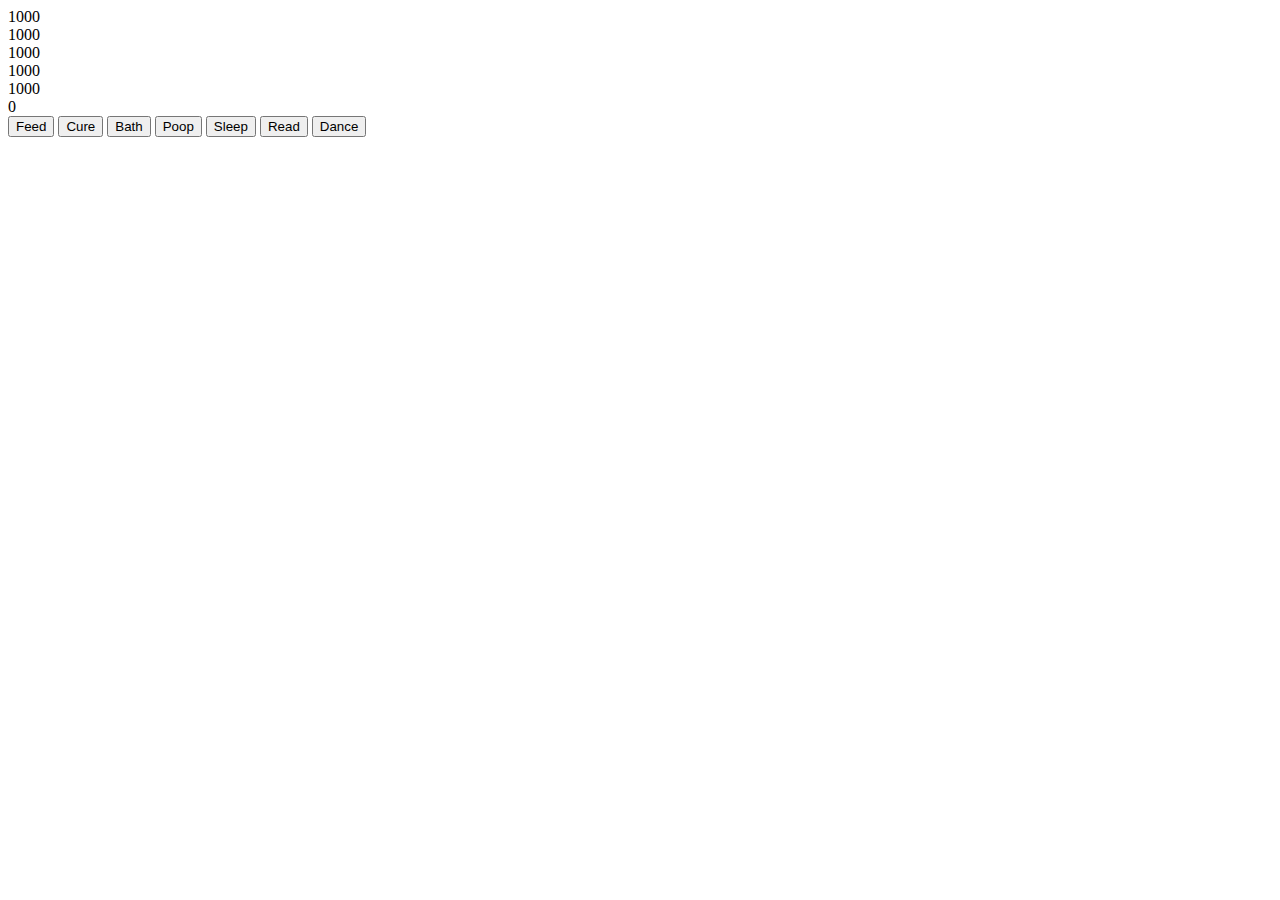
==== index.html @ 25e5ca58 "first commit: ma baby is born :D now let fix the bugs kk k kk kk rying" ====
<!DOCTYPE html>
<html lang="en">
<head>
    <meta charset="UTF-8">
    <meta http-equiv="X-UA-Compatible" content="IE=edge">
    <meta name="viewport" content="width=device-width, initial-scale=1.0">
    <title>My Tamagotchi</title>
</head>
<body>
    
    <!-- status bar -->
    <div>
        <div id="health"></div>
        <div id="fun"></div>
        <div id="hungry"></div>
        <div id="bath"></div>
        <div id="poop"></div>
        <div id="sleep"></div>
    </div>

    <!-- tamagotchi -->
    <div class="tamagotchi">
    </div>

    <!-- actions -->
    <div>
        <!-- basic stuff -->
        <button onclick="myTamagotchi.feed()">Feed</button>
        <button onclick="myTamagotchi.cure()">Cure</button>
        <button onclick="myTamagotchi.bath()">Bath</button>
        <button onclick="myTamagotchi.poop()">Poop</button>
        <button onclick="myTamagotchi.sleep()">Sleep</button>

        <!-- fun stuff -->
        <button onclick="myTamagotchi.read()">Read</button>
        <button onclick="myTamagotchi.dance()">Dance</button>
    </div>

    <script type="module" src="./main.js"></script>
</body>
</html>
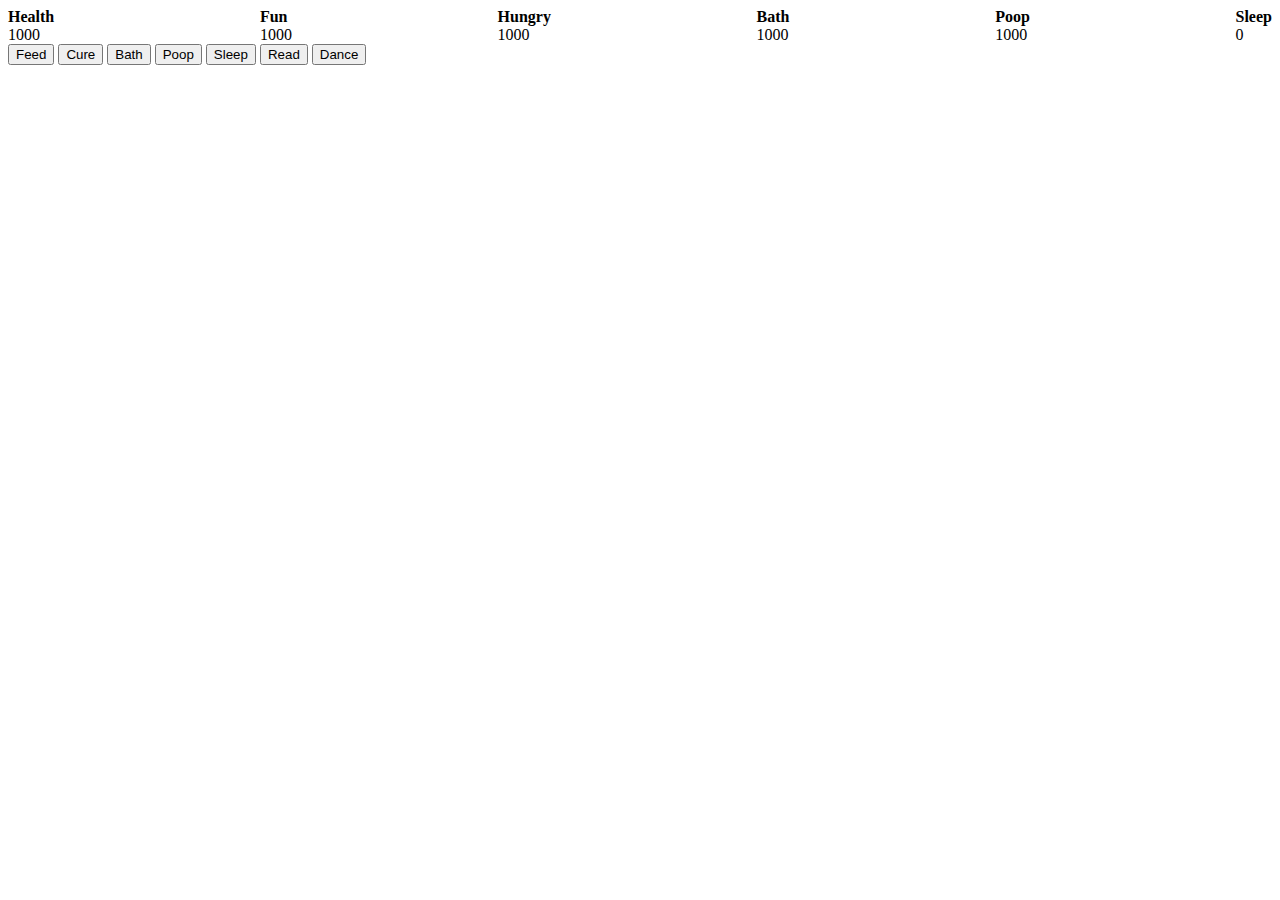
==== commit 44992259: "yeah yeah yeahs! it's working!" ====
--- a/index.html
+++ b/index.html
@@ -5,17 +5,41 @@
     <meta http-equiv="X-UA-Compatible" content="IE=edge">
     <meta name="viewport" content="width=device-width, initial-scale=1.0">
     <title>My Tamagotchi</title>
+    <link rel="stylesheet" href="style.css">
 </head>
 <body>
     
     <!-- status bar -->
-    <div>
-        <div id="health"></div>
-        <div id="fun"></div>
-        <div id="hungry"></div>
-        <div id="bath"></div>
-        <div id="poop"></div>
-        <div id="sleep"></div>
+    <div class="status__container">
+        <div>
+            <label class="status__label">Health</label>
+            <div id="health"></div>
+        </div>
+
+        <div>
+            <label class="status__label">Fun</label>
+            <div id="fun"></div>
+        </div>
+
+        <div>
+            <label class="status__label">Hungry</label>
+            <div id="hungry"></div>
+        </div>
+
+        <div>
+            <label class="status__label">Bath</label>
+            <div id="bath"></div>
+        </div>
+
+        <div>
+            <label class="status__label">Poop</label>
+            <div id="poop"></div>
+        </div>
+
+        <div>
+            <label class="status__label">Sleep</label>
+            <div id="sleep"></div>
+        </div>
     </div>
 
     <!-- tamagotchi -->
@@ -36,6 +60,6 @@
         <button onclick="myTamagotchi.dance()">Dance</button>
     </div>
 
-    <script type="module" src="./main.js"></script>
+    <script src="Tamagotchi.js"></script>
 </body>
 </html>--- a/style.css
+++ b/style.css
@@ -0,0 +1,7 @@
+.status__container{
+    display: flex;
+    justify-content: space-between;
+}
+.status__label{
+    font-weight: 700;
+}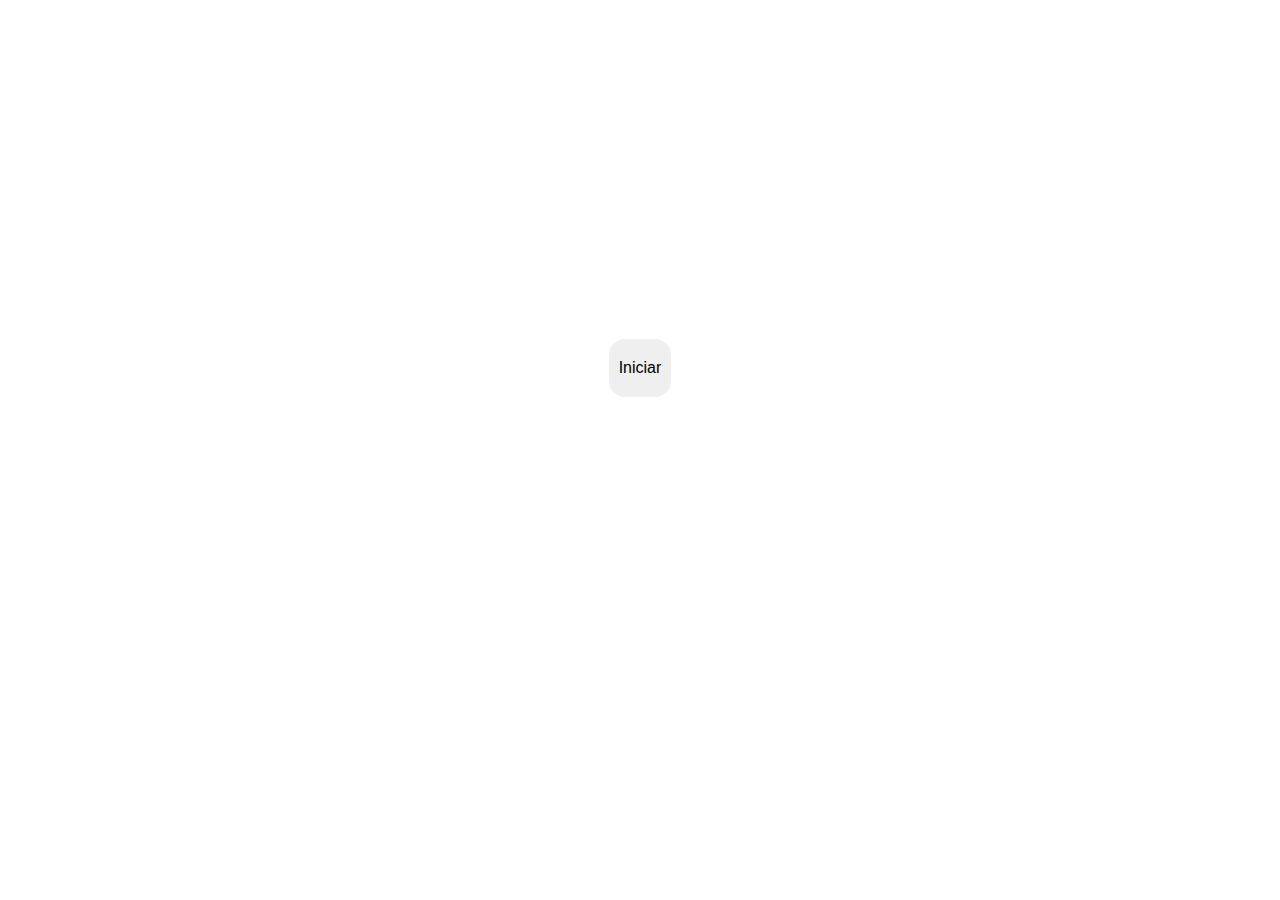
==== commit 7e1d215b: ":recycle: refactor" ====
--- a/index.html
+++ b/index.html
@@ -1,65 +1,32 @@
 <!DOCTYPE html>
 <html lang="en">
-<head>
+
+  <head>
     <meta charset="UTF-8">
-    <meta http-equiv="X-UA-Compatible" content="IE=edge">
     <meta name="viewport" content="width=device-width, initial-scale=1.0">
-    <title>My Tamagotchi</title>
-    <link rel="stylesheet" href="style.css">
-</head>
-<body>
-    
-    <!-- status bar -->
-    <div class="status__container">
-        <div>
-            <label class="status__label">Health</label>
-            <div id="health"></div>
-        </div>
+    <title>Sharky Tamagotchi</title>
+    <link rel="stylesheet" href="./src/style.css">
+  </head>
 
-        <div>
-            <label class="status__label">Fun</label>
-            <div id="fun"></div>
-        </div>
+  <body>
 
-        <div>
-            <label class="status__label">Hungry</label>
-            <div id="hungry"></div>
-        </div>
+    <button id="btnIniciar">Iniciar</button>
 
-        <div>
-            <label class="status__label">Bath</label>
-            <div id="bath"></div>
-        </div>
+    <div id="tamagotchi__box">
+      <div>
+        Minha fome:
+        <span id="alimentacao"></span>
+      </div>
 
-        <div>
-            <label class="status__label">Poop</label>
-            <div id="poop"></div>
-        </div>
+      <span id="tamagotchi_msg"></span>
 
-        <div>
-            <label class="status__label">Sleep</label>
-            <div id="sleep"></div>
-        </div>
+      <img src="" id="tamagotchi" />
+
+      <button id="btnAlimentar">Alimentar</button>
     </div>
 
-    <!-- tamagotchi -->
-    <div class="tamagotchi">
-    </div>
+    <script src="./src/js/index.js"></script>
+    <script src="./src/js/eventHandlers.js"></script>
+  </body>
 
-    <!-- actions -->
-    <div>
-        <!-- basic stuff -->
-        <button onclick="myTamagotchi.feed()">Feed</button>
-        <button onclick="myTamagotchi.cure()">Cure</button>
-        <button onclick="myTamagotchi.bath()">Bath</button>
-        <button onclick="myTamagotchi.poop()">Poop</button>
-        <button onclick="myTamagotchi.sleep()">Sleep</button>
-
-        <!-- fun stuff -->
-        <button onclick="myTamagotchi.read()">Read</button>
-        <button onclick="myTamagotchi.dance()">Dance</button>
-    </div>
-
-    <script src="Tamagotchi.js"></script>
-</body>
 </html>--- a/src/style.css
+++ b/src/style.css
@@ -0,0 +1,33 @@
+body {
+  display: grid;
+  height: 80vh;
+
+  font-size: 14px;
+}
+
+button {
+  padding: 20px 10px;
+
+  border: none;
+  border-radius: 1em;
+
+  font-size: 1rem;
+}
+
+#btnIniciar {
+  margin: auto;
+}
+
+#tamagotchi__box {
+  display: none;
+  max-width: 600px;
+  margin: auto;
+}
+
+#tamagotchi {
+  width: 300px;
+}
+
+#tamagotchi_msg {
+  font-size: 2em;
+}